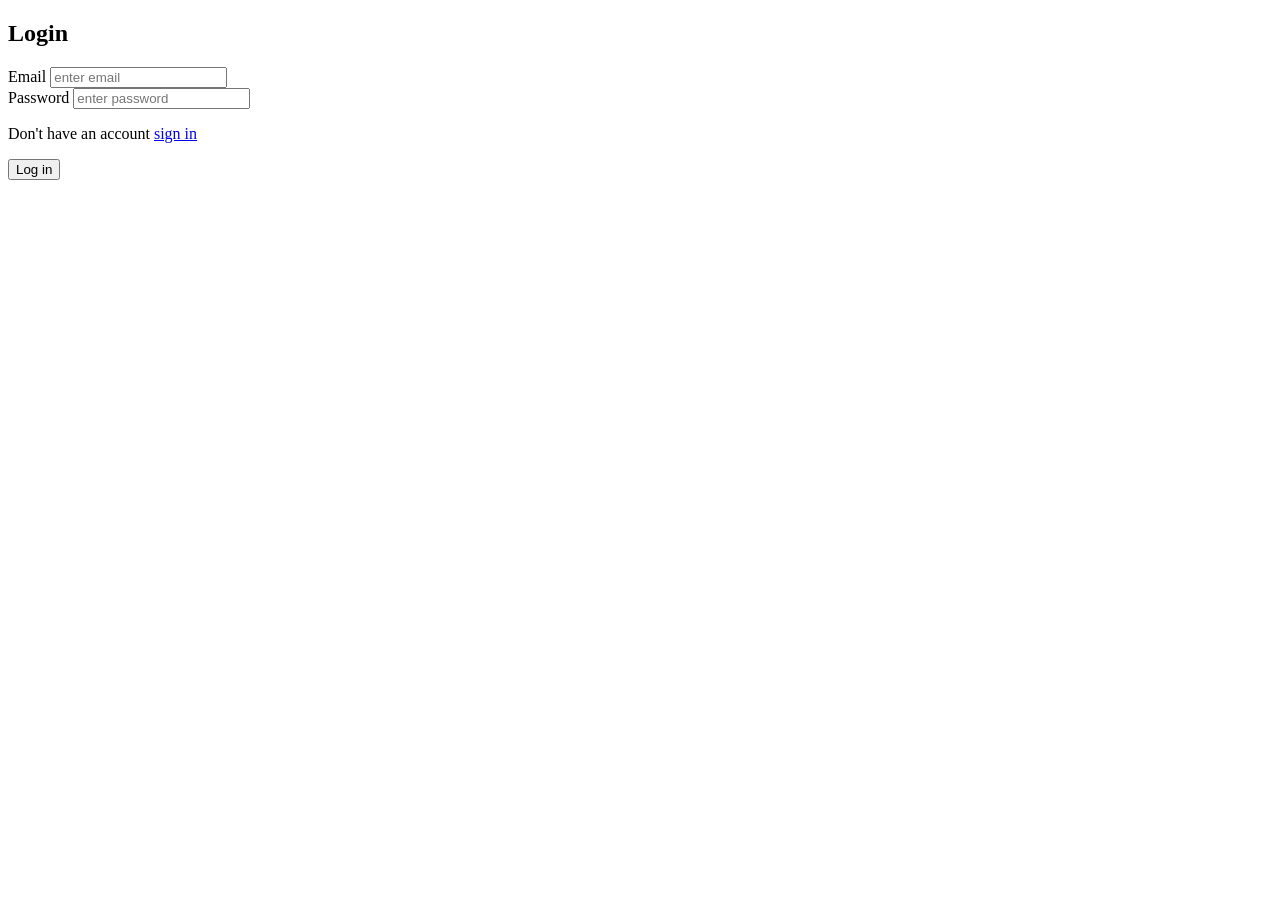
==== Glassmorphism login page/index.html @ ff55585a "Add files via upload" ====
<!Doctype html>
<html>
  <head>
    <title>Login page</title>
     <meta charset="UTF-8">
   <meta name="viewport" content="width=device-width, initial-scale=1.0">
  <link rel="stylesheet" href="Style.css">
  </head>
  <body>
    <section>
    <form class="form-page">
       <h1>Login</h1>
      <label for="email">Email</label>
      <input type="email" id="email" placeholder="enter email">
     <br>
     <lable for="password">Password</lable>
      <input type="password" id="password" placeholder="enter password">
      <p>Don't have an account <a href="#">sign in</a></p>
      <button type="submit">Log in</button>
       </form>
      </section>
   
  </body>
</html>
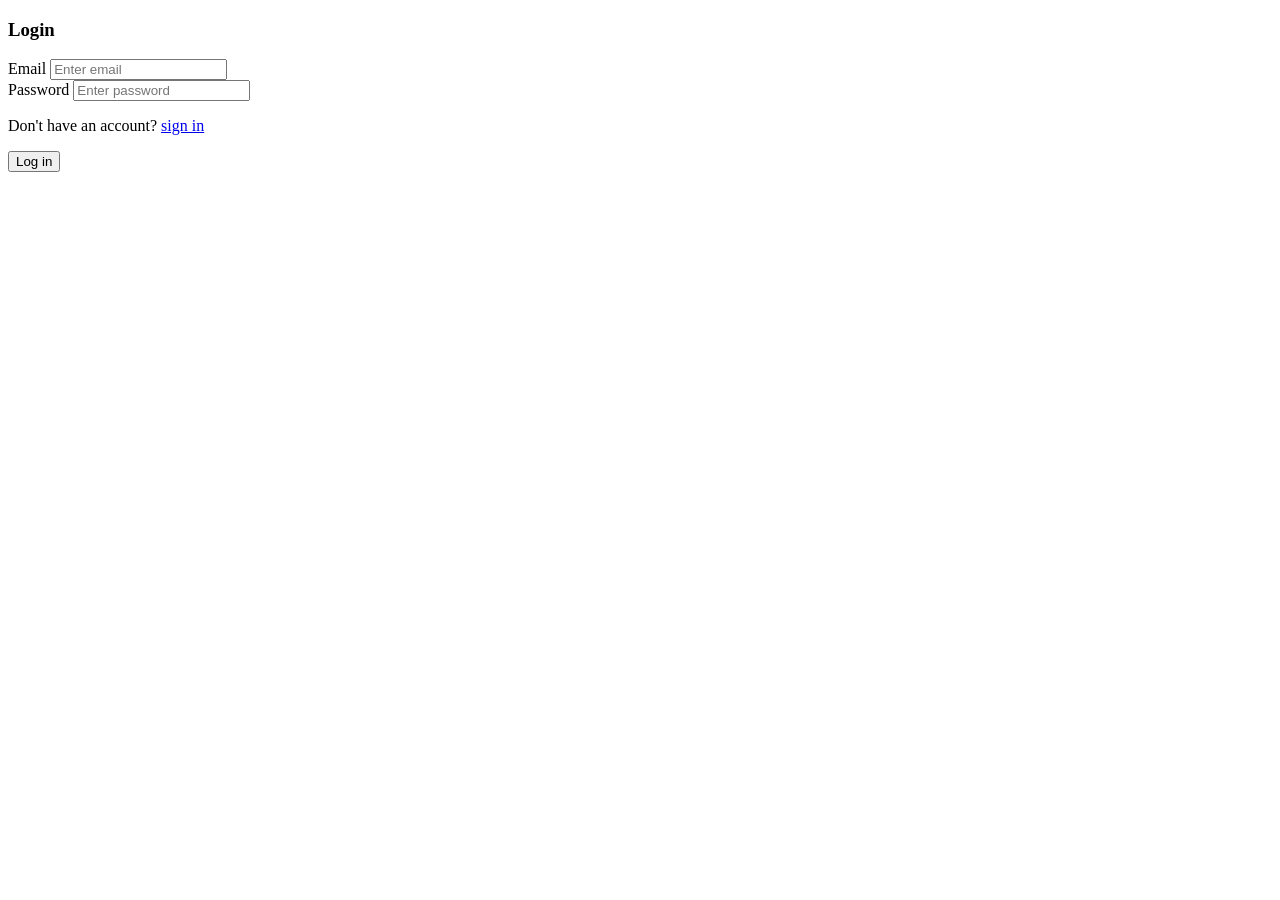
==== commit 851bdd24: "Add files via upload" ====
--- a/Glassmorphism login page/index.html
+++ b/Glassmorphism login page/index.html
@@ -7,18 +7,17 @@
   <link rel="stylesheet" href="Style.css">
   </head>
   <body>
-    <section>
-    <form class="form-page">
-       <h1>Login</h1>
+<div>
+       <form>
+       <h3>Login</h3> 
       <label for="email">Email</label>
-      <input type="email" id="email" placeholder="enter email">
+      <input type="email" id="email" placeholder="Enter email">
      <br>
-     <lable for="password">Password</lable>
-      <input type="password" id="password" placeholder="enter password">
-      <p>Don't have an account <a href="#">sign in</a></p>
+     <label for="password">Password</label>
+      <input type="password" id="password" placeholder="Enter password">
+      <p>Don't have an account? <a href="#">sign in</a></p>
       <button type="submit">Log in</button>
        </form>
-      </section>
-   
+       </div>
   </body>
 </html>
